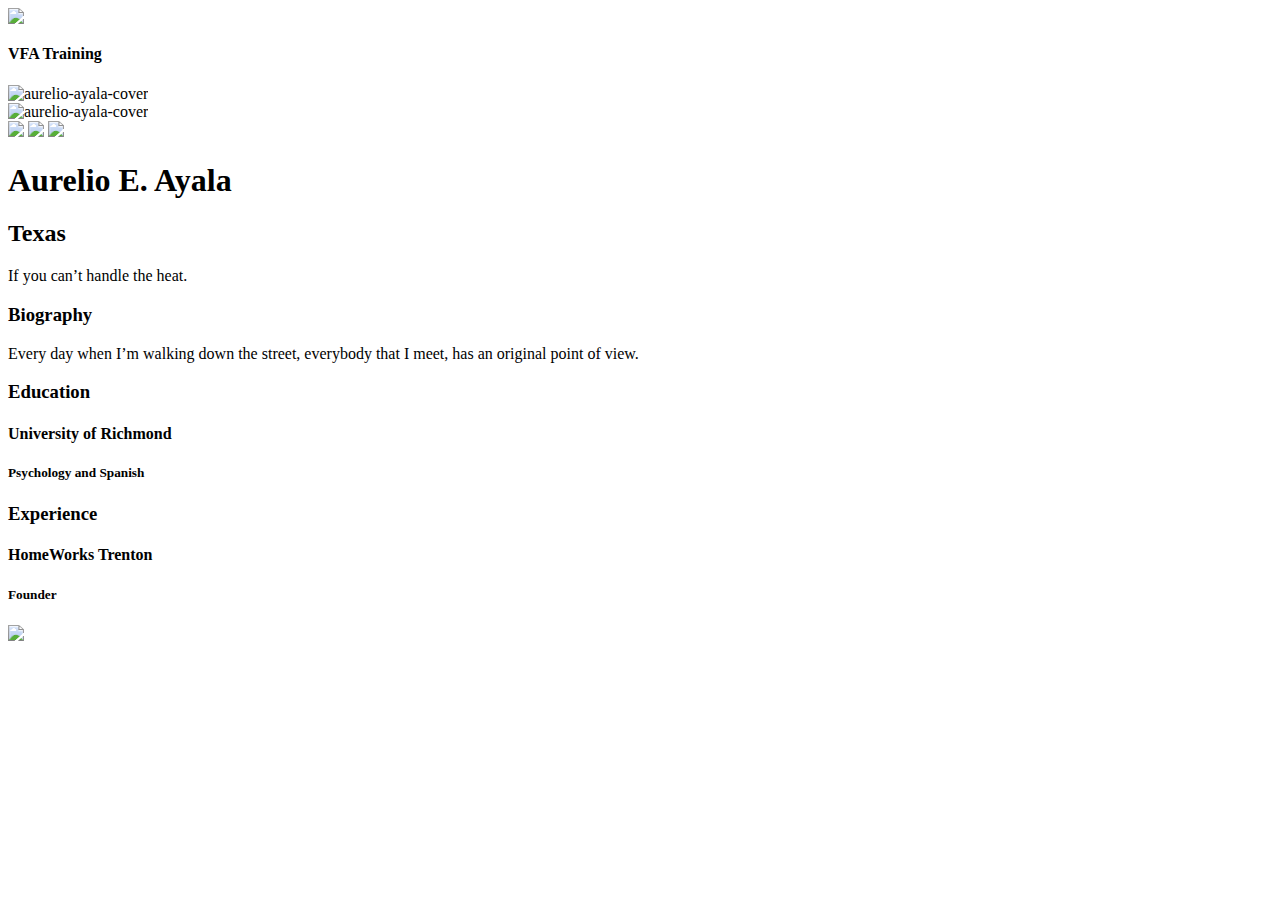
==== students/aurelio-ayala.html @ ed392ef4 "savin" ====
<html>
  <head>
    <meta charset="utf-8"/>
    <meta name="viewport" content="width=device-width, intial-scale=1"/>
    <title>Flatiron School VFA Training</title>
    <link rel="stylesheet" href="../css/normalize.css"/>
    <link rel="stylesheet" href="../css/fonts.css"/>
    <link rel="stylesheet" href="../css/styles.css"/>
  </head>
  <body>
    <div class="main-wrapper profile">
      <header class="header">
        <a href="../index.html">
          <img class="flatiron-school-logo" src="https://s3.amazonaws.com/ironboard-learn/mailer/flatiron-school-logo.png"/>
        </a>
        <h4 class="header-text">VFA Training</h4>
      </header>
      <div class="profile-banner" id="aurelio-ayala-cover"><img src="https://imgur.com/a/flxJN2Q.jpg" alt="aurelio-ayala-cover"></div>
      <div class="vitals-container">
        <div class="profile-photo" id="aurelio-ayala-card"><img src="https://imgur.com/a/C30RQNa.jpg" alt="aurelio-ayala-cover"></div>
        <div class="social-icon-container">
          <a href="https://twitter.com/"><img class="social-icon" src="https://s3.amazonaws.com/learn-verified/twitter-icon.png"/></a>
          <a href="https://www.linkedin.com/in/aurelio-ayala/"><img class="social-icon" src="https://s3.amazonaws.com/learn-verified/linkedin-icon.png"/></a>
          <a href="https://github.com/Aurelio-E-Ayala"><img class="social-icon" src="https://s3.amazonaws.com/learn-verified/github-icon.png"/></a>
        </div>
        <div class="vitals-text-container">
          <h1 class="profile-name">Aurelio E. Ayala</h1>
          <h2 class="profile-location">Texas</h2>
          <div class="profile-quote">If you can’t handle the heat.</div>
        </div>
      </div>
      <div class="details-container">
        <div class="bio-block details-block">
          <div class="bio-content content-holder">
            <div class="title-holder">
              <h3>Biography</h3>
            </div>
            <div class="description-holder">
              <p>Every day when I’m walking down the street, everybody that I meet, has an original point of view.</p>
            </div>
          </div>
        </div>
        <div class="education-block details-block">
          <div class="education-content content-holder">
            <div class="title-holder">
              <h3>Education</h3>
            </div>
            <div class="description-holder">
              <h4>University of Richmond</h4>
              <h5>Psychology and Spanish</h5>
            </div>
          </div>
        </div>
        <div class="experience-block details-block">
          <div class="experience-content content-holder">
            <div class="title-holder">
              <h3>Experience</h3>
            </div>
            <div class="description-holder">
              <h4>HomeWorks Trenton</h4>
              <h5>Founder</h5>
            </div>
          </div>
        </div>
      </div>
      <footer class="footer">
        <img class="made-with-love" src="https://s3.amazonaws.com/learn-verified/made-with-love.png"/>
      </footer>
    </div>
  </body>
</html>
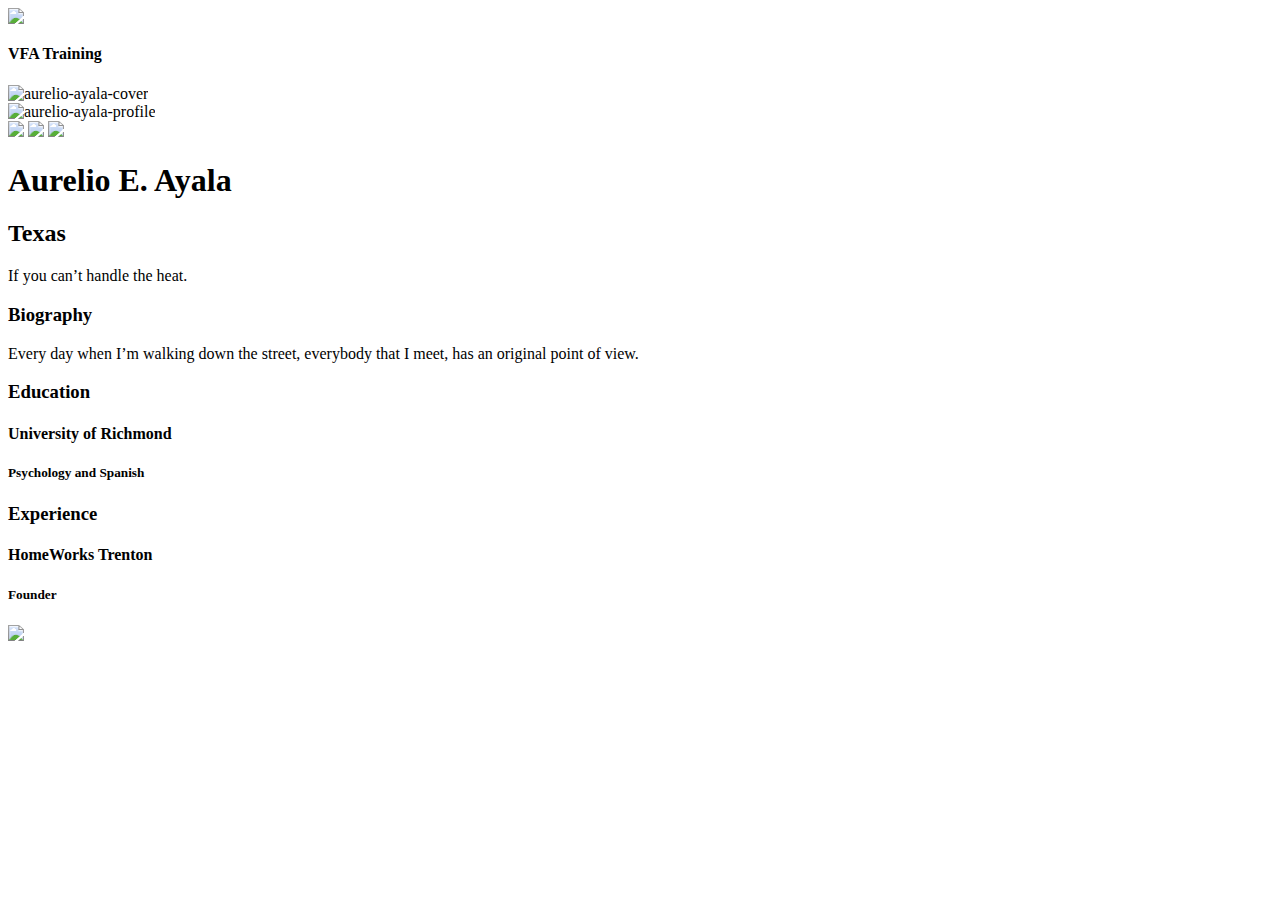
==== commit 72b78d9a: "final?" ====
--- a/students/aurelio-ayala.html
+++ b/students/aurelio-ayala.html
@@ -17,7 +17,7 @@
       </header>
       <div class="profile-banner" id="aurelio-ayala-cover"><img src="https://imgur.com/a/flxJN2Q.jpg" alt="aurelio-ayala-cover"></div>
       <div class="vitals-container">
-        <div class="profile-photo" id="aurelio-ayala-card"><img src="https://imgur.com/a/C30RQNa.jpg" alt="aurelio-ayala-cover"></div>
+        <div class="profile-photo" id="aurelio-ayala-card"><img src="https://imgur.com/a/C30RQNa.jpg" alt="aurelio-ayala-profile"></div>
         <div class="social-icon-container">
           <a href="https://twitter.com/"><img class="social-icon" src="https://s3.amazonaws.com/learn-verified/twitter-icon.png"/></a>
           <a href="https://www.linkedin.com/in/aurelio-ayala/"><img class="social-icon" src="https://s3.amazonaws.com/learn-verified/linkedin-icon.png"/></a>
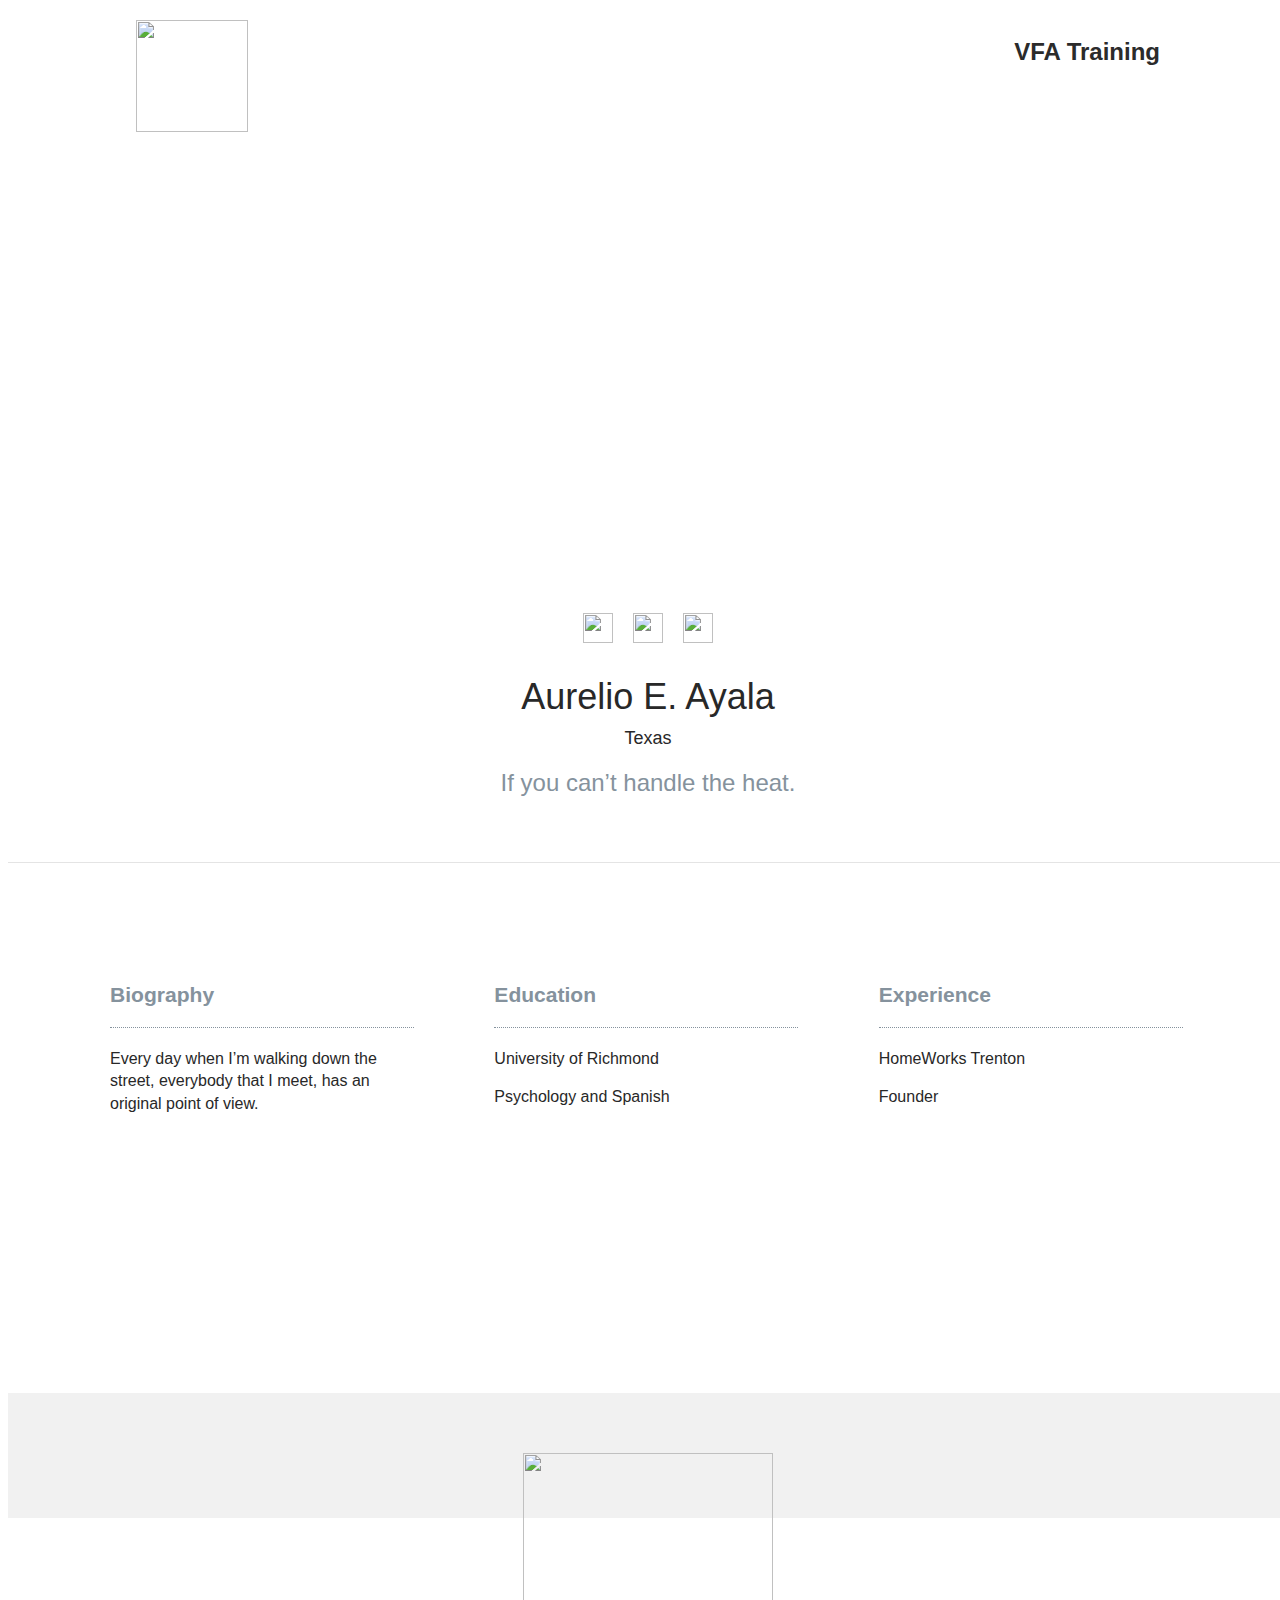
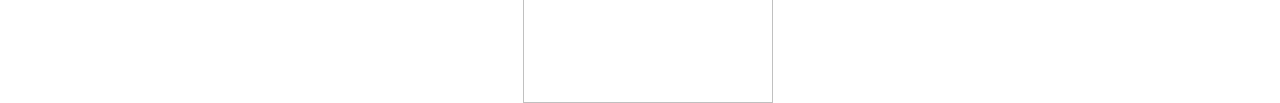
==== commit bf5b3cfc: "stuff" ====
--- a/students/aurelio-ayala.html
+++ b/students/aurelio-ayala.html
@@ -15,9 +15,9 @@
         </a>
         <h4 class="header-text">VFA Training</h4>
       </header>
-      <div class="profile-banner" id="aurelio-ayala-cover"><img src="https://imgur.com/a/flxJN2Q.jpg" alt="aurelio-ayala-cover"></div>
+      <div class="profile-banner" id="aurelio-ayala-cover"></div>
       <div class="vitals-container">
-        <div class="profile-photo" id="aurelio-ayala-card"><img src="https://imgur.com/a/C30RQNa.jpg" alt="aurelio-ayala-profile"></div>
+        <div class="profile-photo" id="aurelio-ayala-card"></div>
         <div class="social-icon-container">
           <a href="https://twitter.com/"><img class="social-icon" src="https://s3.amazonaws.com/learn-verified/twitter-icon.png"/></a>
           <a href="https://www.linkedin.com/in/aurelio-ayala/"><img class="social-icon" src="https://s3.amazonaws.com/learn-verified/linkedin-icon.png"/></a>
--- a/css/styles.css
+++ b/css/styles.css
@@ -0,0 +1,491 @@
+/*
+ * GLOBAL STYLES
+ */
+
+*, *:before, *:after {
+  box-sizing: border-box;
+}
+
+html {
+  font-size: 15px;
+  color: #282828;
+}
+
+body {
+  font-family: "GothamPro", Helvetica, Arial, sans-serif;
+}
+
+html,
+body {
+  width: 100vw;
+  min-height: 100vh;
+}
+
+h1, h2, h3, h4, h5, h6 {
+  margin: 0;
+}
+
+a {
+  color: #fff;
+  text-decoration: none;
+}
+
+a:visited {
+  text-decoration: none;
+  color: #fff;
+}
+
+.main-wrapper {
+  width: 100%;
+  height: 100%;
+}
+
+.header {
+  position: relative;
+  height: 85px;
+  box-shadow: 0 5px 5px #f1f1f1;
+  margin-bottom: 100px;
+}
+
+.footer {
+  position: relative;
+  height: 85px;
+  background-color: #f1f1f1;
+  margin-top: 100px;
+}
+
+.made-with-love {
+  position: absolute;
+  width: 250;
+  left: 0;
+  right: 0;
+  top: 40px;
+  margin: 0 auto;
+}
+
+.flatiron-school-logo {
+  position: absolute;
+  width: 112px;
+  left: 0;
+  right: 0;
+  margin: 0 auto;
+  top: 12px;
+}
+
+.header-text {
+  display: none; /* only visible at larger breakpoints */
+  position: absolute;
+  top: 30px;
+  font-family: "GothamPro-Bold", Helvetica, Arial, sans-serif;
+  font-size: 24px;
+  color: #2B2B2B;
+}
+
+/*
+ * INDEX.HTML STYLES
+ */
+
+.roster-text-container {
+  margin: 0 auto 100px;
+  text-align: center;
+  width: 100%;
+  max-width: 1000px;
+}
+
+.roster-text-container h1 {
+  font-family: "GothamPro-Bold", Helvetica, Arial, sans-serif;
+  font-size: 24px;
+  color: #63bedc;
+  margin-bottom: 5px;
+}
+
+.roster-text-container h2 {
+  width: 75%;
+  margin: 0 auto;
+  font-family: "GothamPro-Light", Helvetica, Arial, sans-serif;
+  font-size: 24px;
+  font-weight: normal;
+  line-height: 1.2em;
+}
+
+.roster-cards-container {
+  max-width: 1000px;
+  width: 100%;
+  margin: 0 auto;
+}
+
+.student-card {
+  position: relative;
+  background-image: url("https://learn-verified.s3.amazonaws.com/profile-photo-placeholder.png");
+  background-position: center;
+  background-size: cover;
+  background-repeat: no-repeat;
+  max-width: 305px;
+  min-height: 400px;
+  margin: 20px auto;
+  border-radius: 5px;
+}
+
+.student-card:before {
+  content: "";
+  position: absolute;
+  top: 0;
+  bottom: 0;
+  right: 0;
+  left: 0;
+  background-image: linear-gradient(to top, #000, rgba(0, 0, 0, .0) 50%);
+  border-radius: 5px;
+}
+
+.student-card a {
+  position: relative;
+  display: block;
+  height: 400px;
+}
+
+.view-profile-div {
+  position: absolute;
+  bottom: 0;
+  width: 100%;
+  height: 80px;
+  background-color: #63bedc;
+  border-radius: 0 0 5px 5px;
+  display: none;
+  text-align: center;
+}
+
+.view-profile-text {
+  font-family: "GothamPro-Bold", Helvetica, Arial, sans-serif;
+  font-size: 16px;
+  font-weight: normal;
+  text-transform: uppercase;
+  color: #fff;
+  text-align: center;
+  margin-top: 30px;
+}
+
+.card-text-container {
+  text-align: center;
+  position: absolute;
+  bottom: 30px;
+  left: 0;
+  right: 0;
+  margin: 0 auto;
+}
+
+.student-name {
+  font-family: "GothamPro", Helvetica, Arial, sans-serif;
+  font-size: 20px;
+  font-weight: normal;
+  margin-bottom: 2px;
+  color: #fff;
+}
+
+.student-location {
+  font-family: "GothamPro-Light", Helvetica, Arial, sans-serif;
+  font-size: 14px;
+  margin: 0;
+  color: #888;
+}
+
+/*
+ * PROFILE.HTML STYLES
+ */
+
+.profile .header {
+  margin: 0;
+  box-shadow: none;
+}
+
+.profile-banner {
+  height: 410px;
+ background-image: url("https://learn-verified.s3.amazonaws.com/banner-photo-placeholder.png");
+  background-position: center;
+  background-size: cover;
+  background-repeat: no-repeat;
+}
+
+.vitals-container {
+  position: relative;
+  min-height: 360px;
+  padding-bottom: 50px;
+  border-bottom: 1px solid #e4e4e4;
+}
+
+.social-icon-container {
+  width: 200px;
+  margin: 0 auto;
+  padding-top: 110px;
+  text-align: center;
+}
+
+.social-icon {
+  width: 30px;
+  height: 30px;
+  margin: 0 8px;
+}
+
+.profile-photo {
+ background-image: url("https://learn-verified.s3.amazonaws.com/profile-photo-placeholder.png");
+  background-position: center;
+  background-size: cover;
+  background-repeat: no-repeat;
+  position: absolute;
+  height: 190px;
+  width: 190px;
+  top: -110px;
+  left: 0;
+  right: 0;
+  margin: 0 auto;
+  border-radius: 100px;
+}
+
+.vitals-text-container {
+  width: 100%;
+  text-align: center;
+  margin-top: 30px;
+}
+
+.profile-name,
+.profile-location {
+  font-weight: normal;
+}
+
+.profile-name {
+  font-size: 36px;
+  margin-bottom: 10px;
+}
+
+.profile-location {
+  font-size: 18px;
+  margin-bottom: 20px;
+}
+
+.profile-quote {
+  font-family: "GothamPro-Light", Helvetica, Arial, sans-serif;
+  font-size: 24px;
+  color: #85929d;
+  width: 75%;
+  margin: 0 auto;
+}
+
+.details-container {
+  width: 100%;
+  max-width: 1200px;
+  min-height: 350px;
+  margin: 80px auto 0;
+}
+
+.details-block {
+  width: 80%;
+  margin: 0 auto;
+}
+
+.title-holder {
+  font-family: "GothamPro-Bold", Helvetica, Arial, sans-serif;
+  font-size: 18px;
+  font-weight: normal;
+  color: #85929d;
+  border-bottom: 1px dotted #85929d;
+  padding-bottom: 20px;
+  margin-bottom: 20px;
+  margin-top: 40px;
+}
+
+.description-holder {
+  font-family: "GothamPro-Light", Helvetica, Arial, sans-serif;
+  font-size: 16px;
+  font-weight: normal;
+  line-height: 1.4em;
+}
+
+.description-holder h4 {
+  font-family: "GothamPro-Medium", Helvetica, Arial, sans-serif;
+  font-size: 16px;
+  font-weight: normal;
+  padding-bottom: 8px;
+  margin: 8px 0;
+}
+
+.description-holder h5 {
+  font-size: 16px;
+  font-weight: normal;
+}
+
+.education-content div:nth-child(3),
+.experience-content div:nth-child(3) {
+  padding-top: 15px;
+  margin-top: 15px;
+  border-top: 1px dotted #85929d;
+}
+
+/*
+ * STUDENT IMAGE STYLES
+ */
+
+#aurelio-ayala-cover {
+ background-image: url("https://imgur.com/a/flxJN2Q.jpg");
+}
+
+#aurelio-ayala-card {
+ background-image: url("https://imgur.com/a/C30RQNa.jpg");
+}
+
+#mathieu-balez-cover {
+ background-image: url("https://learn-verified.s3.amazonaws.com/mathieu-balez-cover.jpeg");
+}
+
+#mathieu-balez-card {
+ background-image: url("https://learn-verified.s3.amazonaws.com/mathieu-balez.jpeg");
+}
+
+#diane-vu-cover {
+ background-image: url("https://learn-verified.s3.amazonaws.com/diane-vu-cover.jpg");
+}
+
+#diane-vu-card {
+ background-image: url("https://learn-verified.s3.amazonaws.com/diane-vu.jpg");
+}
+
+/* TODO: Add your partner's image styles
+
+#firstname-lastname-cover {
+  background-image: url("link to imgur cover photo");
+}
+
+#firstname-lastname-card {
+  background-image: url("link to imgur card photo");
+}
+*/
+
+
+/*
+ * MEDIA QUERIES
+ */
+
+@media only screen and (min-width: 480px) {
+  /* index.html */
+  .flatiron-school-logo {
+    left: 10%;
+    margin: 0;
+  }
+  .header-text {
+    right: 10%;
+    display: block;
+  }
+  .roster-text-container h1 {
+    font-size: 32px;
+  }
+  .roster-text-container h2 {
+    font-size: 32px;
+    width: 80%;
+  }
+  .student-card:hover .view-profile-div {
+    display: block;
+    z-index: 900;
+  }
+  .footer {
+    height: 125px;
+  }
+  .made-with-love {
+    top: 60px;
+  }
+
+  /* profile.html */
+  .profile-quote {
+    width: 80%;
+  }
+}
+
+@media only screen and (min-width: 700px) {
+  /* index.html */
+  .roster-text-container h1 {
+    font-size: 40px;
+  }
+  .roster-text-container h2 {
+    font-size: 40px;
+    width: 80%;
+  }
+  .roster-cards-container {
+    width: 650px;
+  }
+  .student-card {
+    display: inline-block;
+    width: 305px;
+  }
+  .student-card:nth-of-type(odd) {
+    margin-right: 35px;
+  }
+
+  /* profile.html */
+  .profile-quote {
+    width: 70%;
+  }
+}
+
+@media only screen and (min-width: 1050px) {
+  /* index.html */
+  .roster .header {
+    margin-bottom: 150px;
+  }
+  .roster-text-container h1 {
+    font-size: 48px;
+  }
+  .roster-text-container h2 {
+    font-size: 48px;
+    width: 70%;
+  }
+  .roster-cards-container {
+    width: 1000px;
+  }
+  .student-card:nth-of-type(3n) {
+    margin-right: 0;
+  }
+  .student-card:not(:nth-of-type(3n)) {
+    margin-right: 38px;
+  }
+
+  /* profile.html */
+  .profile-header {
+    margin-bottom: 0;
+  }
+
+  .profile-quote {
+    width: 40%;
+  }
+
+  .details-container {
+    width: 90%;
+    position: relative;
+  }
+
+  .details-block {
+    display: inline-block;
+    width: 33%;
+  }
+
+  .bio-block, .education-block, .experience-block {
+    position: relative;
+    vertical-align: top;
+  }
+
+  .content-holder {
+    width: 80%;
+    margin: 0 auto;
+  }
+}
+
+
+/*
+ * CLEARFIX HACK
+ */
+
+.clearfix:before,
+.clearfix:after {
+    content: " ";
+    display: table;
+}
+
+.clearfix:after {
+    clear: both;
+}
